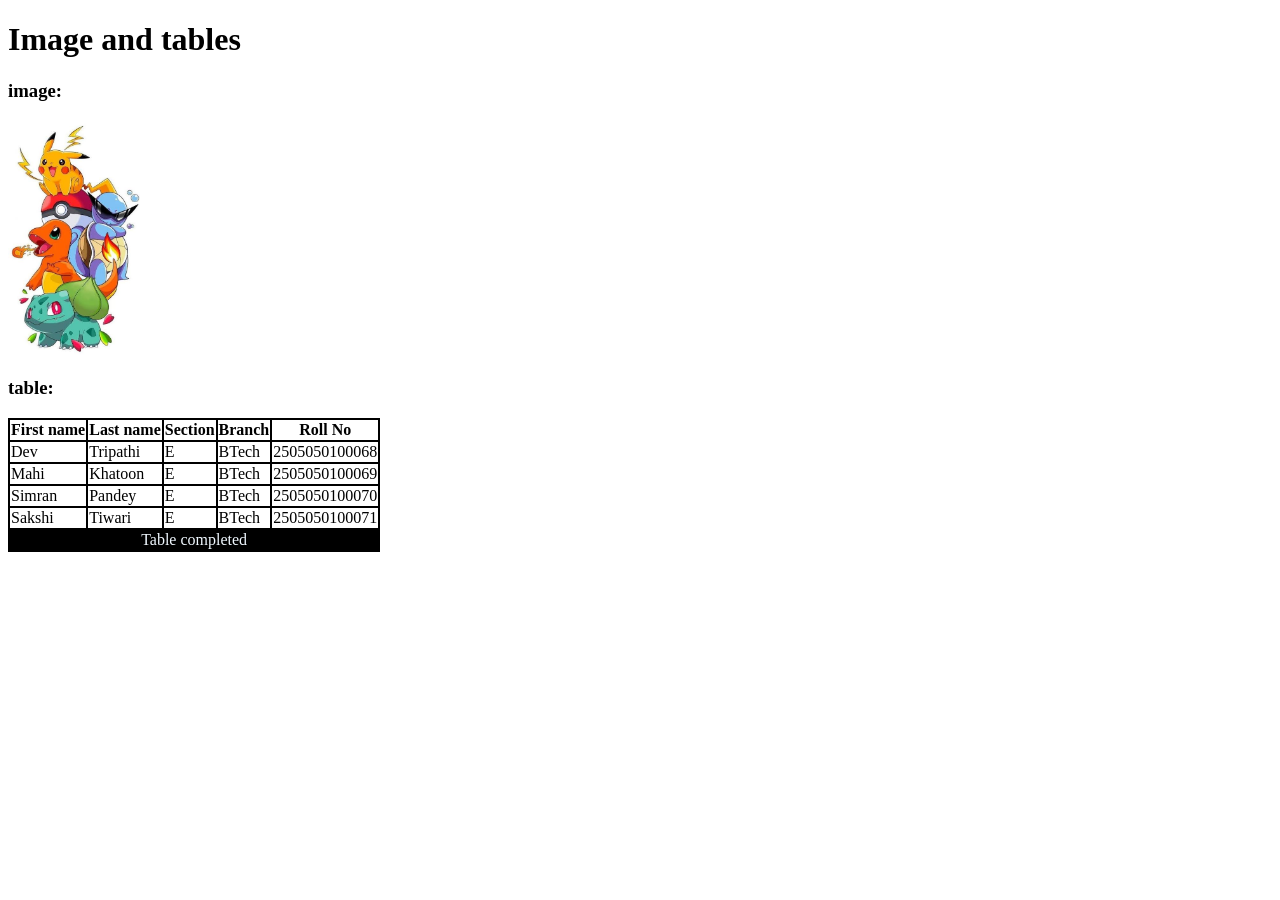
==== second_web/index.html @ 3e8e1b88 "Added second webpage" ====
<!DOCTYPE html>
<html lang="en">
<head>
    <meta charset="UTF-8">
    <meta name="viewport" content="width=device-width, initial-scale=1.0">
    <title>Webdev second page</title>
    <link rel="stylesheet" href="style.css">
</head>
<body>
    <h1>Image and tables</h1>
    <h3>image:</h3>
    <img height="234" src="images.jpg" alt="pokemons">
    <h3>table:</h3>
    <table>
    <thead>
        <tr>
            <th>First name</th>
            <th>Last name</th>
            <th>Section</th>
            <th>Branch</th>
            <th>Roll No</th>
        </tr>
    </thead>

    <tbody>
        <tr>
            <td>Dev</td>
            <td>Tripathi</td>
            <td>E</td>
            <td>BTech</td>
            <td>2505050100068</td>
        </tr>
        <tr>
            <td>Mahi</td>
            <td>Khatoon</td>
            <td>E</td>
            <td>BTech</td>
            <td>2505050100069</td>
        </tr>
        <tr>
            <td>Simran</td>
            <td>Pandey</td>
            <td>E</td>
            <td>BTech</td>
            <td>2505050100070</td>
        </tr>
        <td>Sakshi</td>
            <td>Tiwari</td>
            <td>E</td>
            <td>BTech</td>
            <td>2505050100071</td>
    </tbody>
    <tfoot>
        <tr>
            <td colspan="5">Table completed</td>
        </tr>
    </tfoot>
</table>
    </table>
</body>
</html>
---- second_web/style.css ----
/* table,td , th {
    border: 2px solid black;
} */
table {
    border-collapse: collapse;
}

th, td {
    border: 2px solid black;
}

tfoot{
    text-align: center;
    background-color: black;
    color: aliceblue;
}
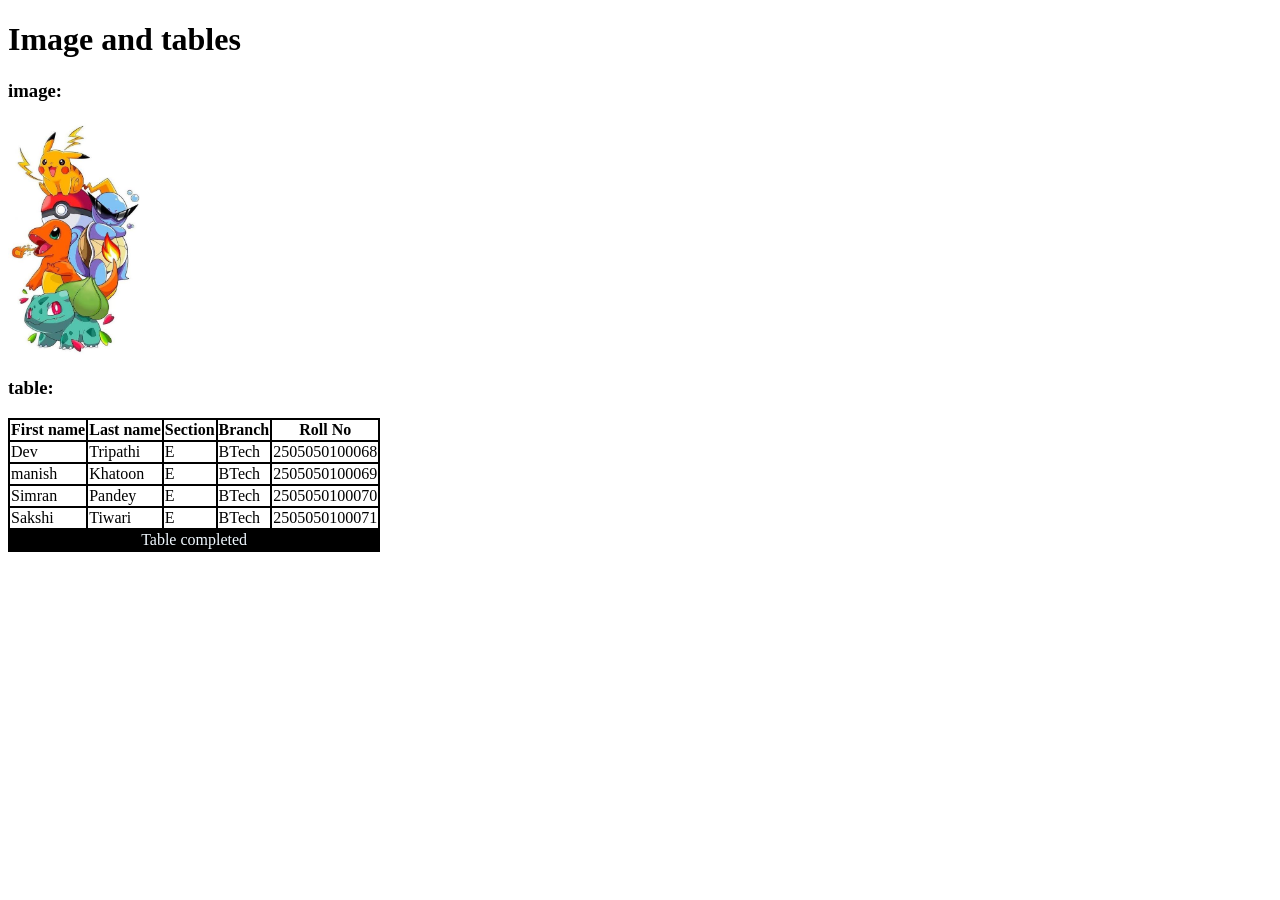
==== commit 371ded2f: "Add about myself as a html css first project." ====
--- a/second_web/index.html
+++ b/second_web/index.html
@@ -31,7 +31,7 @@
             <td>2505050100068</td>
         </tr>
         <tr>
-            <td>Mahi</td>
+            <td>manish</td>
             <td>Khatoon</td>
             <td>E</td>
             <td>BTech</td>
